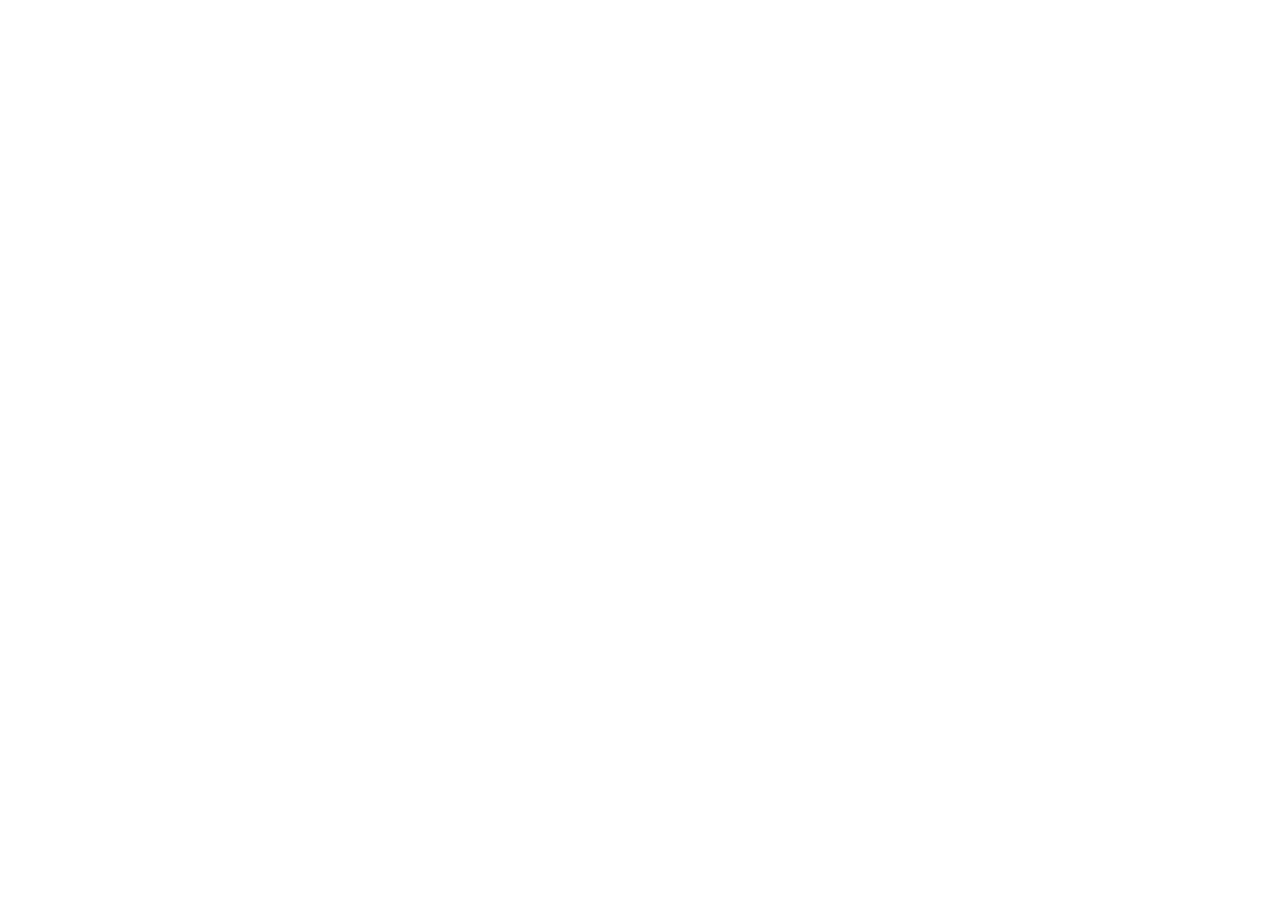
==== index.htm @ 4c4d9d8a "replace html with htm" ====
<html>
    <head>
        <title>The Forge</title>
        <link rel="shortcut icon" type="image/png" href="favicon.png">
        <link rel="stylesheet" type="text/css" href="styles.css">
    </head>

    <body>
        <div class="bg-scroll"></div>
        <div class="login-screen"></div>
    </body>
</html>
---- styles.css ----
.bg-scroll {
    display: block;
    z-index: 0;
}

.login-screen {
    display: block;
    z-index: 1;
}
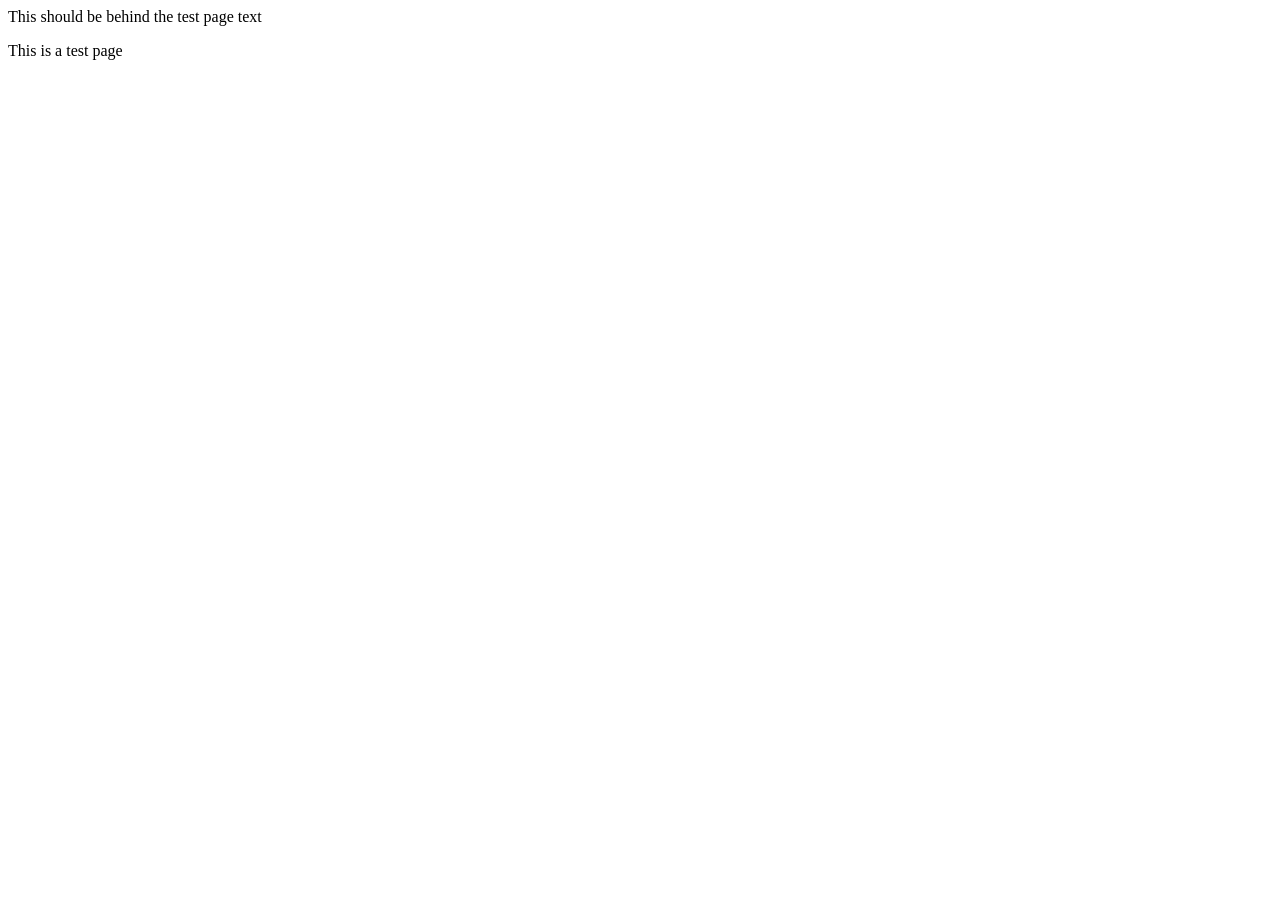
==== commit 2be1bf82: "push" ====
--- a/index.htm
+++ b/index.htm
@@ -1,12 +1,18 @@
 <html>
-    <head>
-        <title>The Forge</title>
-        <link rel="shortcut icon" type="image/png" href="favicon.png">
-        <link rel="stylesheet" type="text/css" href="styles.css">
-    </head>
 
-    <body>
-        <div class="bg-scroll"></div>
-        <div class="login-screen"></div>
-    </body>
+<head>
+    <title>The Forge</title>
+    <link rel="shortcut icon" type="image/png" href="favicon.png">
+    <link rel="stylesheet" type="text/css" href="styles.css">
+</head>
+
+<body>
+    <div class="bg-scroll">
+        <p>This should be behind the test page text</p>
+    </div>
+    <div class="login-screen">
+        <p>This is a test page</p>
+    </div>
+</body>
+
 </html>
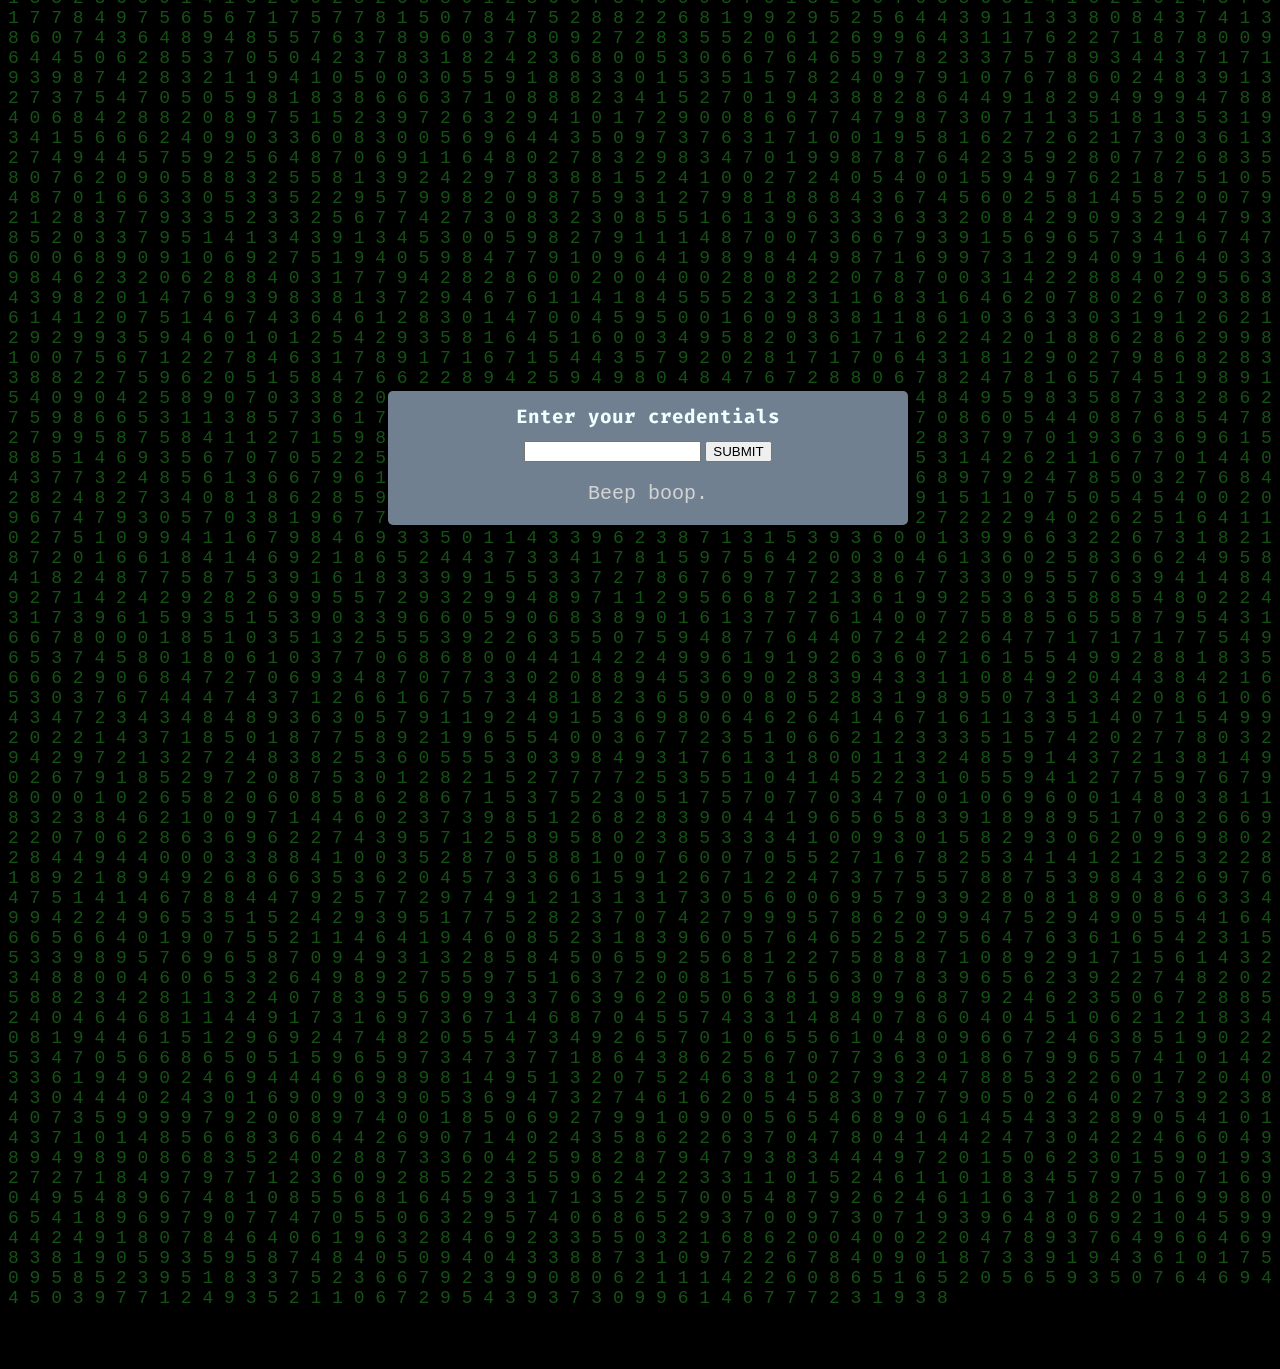
==== commit ffb74169: "massive changes" ====
--- a/index.htm
+++ b/index.htm
@@ -1,17 +1,31 @@
+<!DOCTYPE html-->
+
 <html>
 
 <head>
     <title>The Forge</title>
     <link rel="shortcut icon" type="image/png" href="favicon.png">
     <link rel="stylesheet" type="text/css" href="styles.css">
+    <link href="https://fonts.googleapis.com/css2?family=Fira+Code&family=Ubuntu+Mono&display=swap" rel="stylesheet">
+    <meta name="viewport" content="width=device-width, initial-scale=1.0">
+    <meta charset="utf-8">
+    <script src="script.js"></script>
 </head>
 
-<body>
-    <div class="bg-scroll">
-        <p>This should be behind the test page text</p>
-    </div>
-    <div class="login-screen">
-        <p>This is a test page</p>
+<body onload="draw()">
+    <div class="window">
+        <div class="bg-scroll">
+            <!-- Don't worry, these numbers are just randomly generated. -->
+            <p id="scroller"></p>
+        </div>
+        <div class="login-screen">
+            <!-- There's no point looking in the source for answers. -->
+            <!-- They are already out there. -->
+            <h1>Enter your credentials</h1>
+            <input type="text" name="pass" id="pass"> <input type="button" onclick="testInput()" value="SUBMIT" id="submit">
+            <p>Beep boop.</p>
+            <div class="decrypted"></div>
+        </div>
     </div>
 </body>
 
--- a/styles.css
+++ b/styles.css
@@ -1,9 +1,67 @@
+* {
+    box-sizing: border-box;
+}
+
+html {
+    overflow: hidden;
+}
+
+body {
+    float: left;
+    background-color: black;
+}
+
+h1 {
+    font-family: "Fira Code", monospace;
+    font-size: larger;
+    color: azure;
+}
+
+p {
+    font-family: "Ubuntu Mono", monospace;
+    font-size: 20px;
+    color: lightgray;
+}
+
+.window {
+    width: 100vw;
+    height: 100vh;
+    display: grid;
+}
+
 .bg-scroll {
-    display: block;
+    grid-column: 1 / 1;
+    grid-row: 1 / 1;
     z-index: 0;
+    justify-self: center;
+    align-self: center;
+    align-items: center;
+    opacity: 40%;
+    overflow: hidden;
+    text-overflow: clip;
+    user-select: none;
 }
 
 .login-screen {
-    display: block;
-    z-index: 1;
+    grid-column: 1 / 1;
+    grid-row: 1 / 1;
+    z-index: 10;
+    background-color: slategray;
+    justify-self: center;
+    align-self: center;
+    align-items: center;
+    text-align: center;
+    border-radius: 5px;
+    padding-inline: 10vw;
+    border-color: white;
+    border-width: 3px;
+}
+
+#scroller {
+    color: limegreen;
+    font-size: 18px;
+}
+
+#dec {
+    color: seashell;
 }
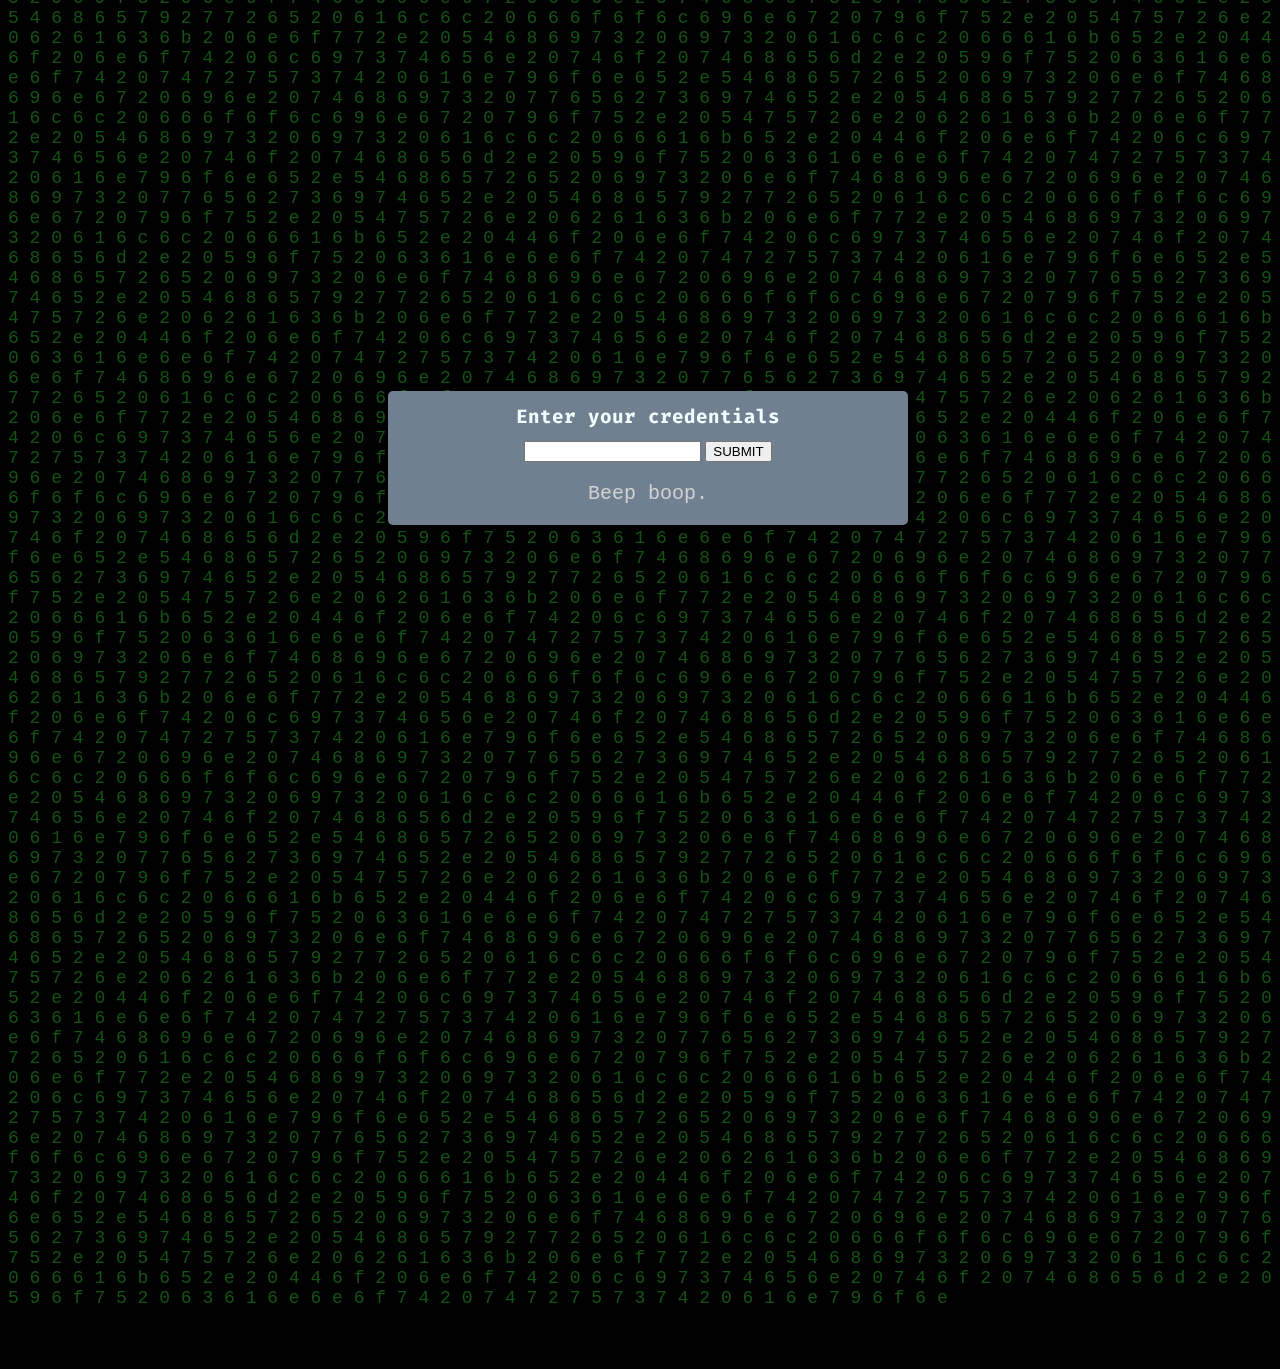
==== commit 5440329a: "live." ====
--- a/index.htm
+++ b/index.htm
@@ -15,12 +15,9 @@
 <body onload="draw()">
     <div class="window">
         <div class="bg-scroll">
-            <!-- Don't worry, these numbers are just randomly generated. -->
             <p id="scroller"></p>
         </div>
         <div class="login-screen">
-            <!-- There's no point looking in the source for answers. -->
-            <!-- They are already out there. -->
             <h1>Enter your credentials</h1>
             <input type="text" name="pass" id="pass"> <input type="button" onclick="testInput()" value="SUBMIT" id="submit">
             <p>Beep boop.</p>
